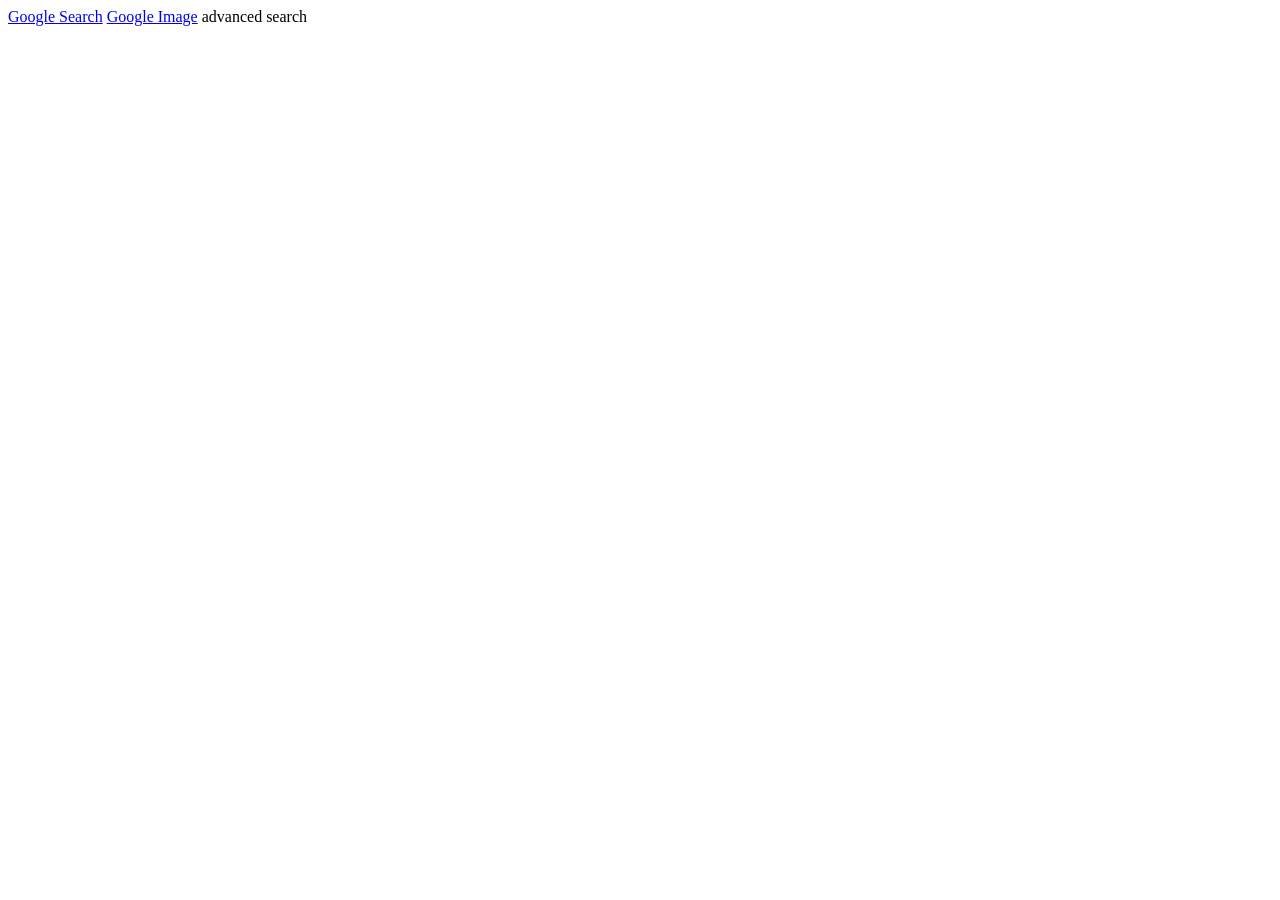
==== advanced.html @ e114bdf7 "init search problem set 0 for cs50w" ====
<!DOCTYPE html>
<html lang="en">
<head>
    <meta charset="UTF-8">
    <meta name="viewport" content="width=device-width, initial-scale=1.0">
    <title>Google Advanced Search</title>
</head>
<body>
    <a href="index.html">Google Search</a>
    <a href="image.html">Google Image</a>
    advanced search
</body>
</html>
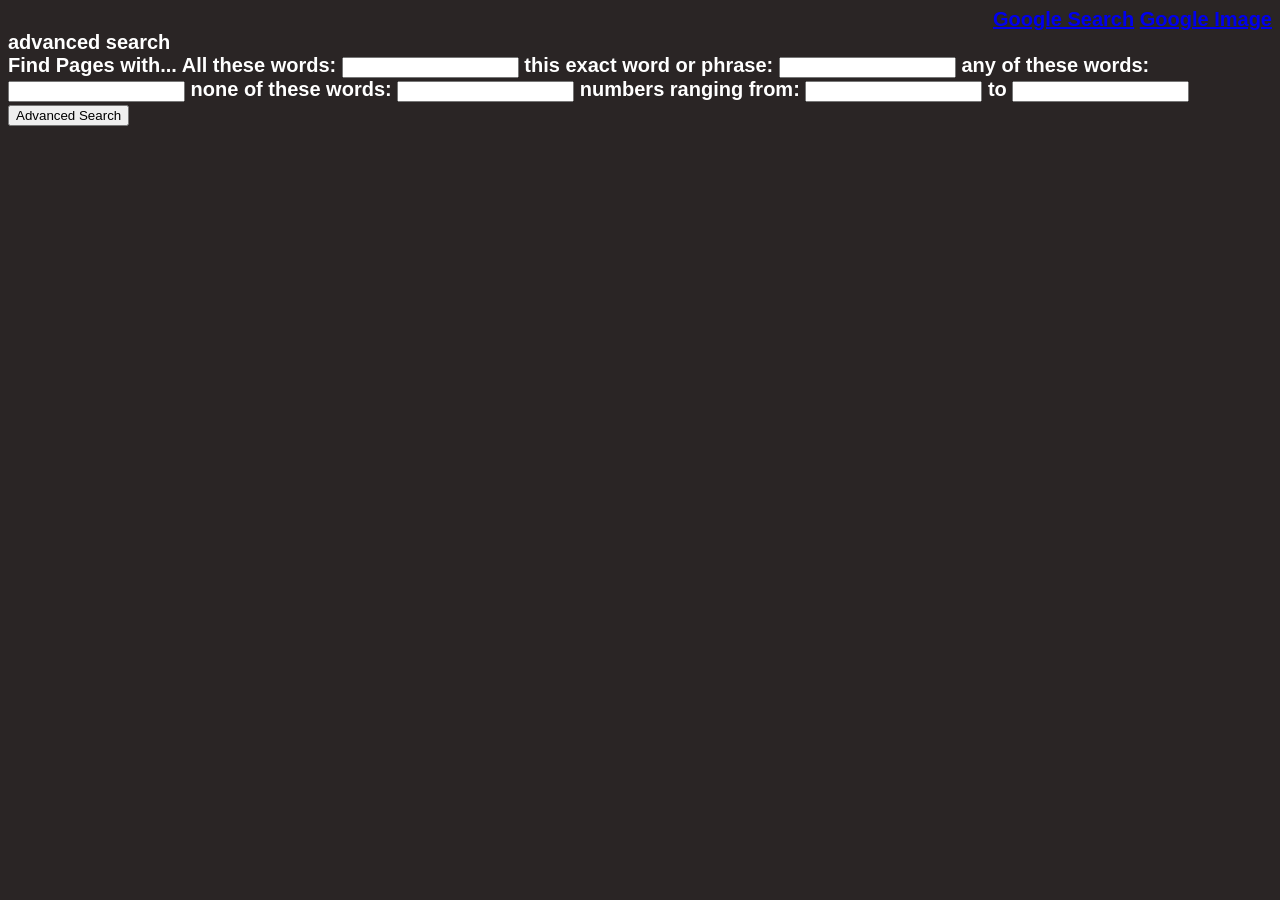
==== commit baa06cba: "added to advanced search" ====
--- a/advanced.html
+++ b/advanced.html
@@ -3,11 +3,34 @@
 <head>
     <meta charset="UTF-8">
     <meta name="viewport" content="width=device-width, initial-scale=1.0">
+    <link rel= stylesheet href="style.css">
     <title>Google Advanced Search</title>
 </head>
 <body>
-    <a href="index.html">Google Search</a>
-    <a href="image.html">Google Image</a>
+    <div class="nav-links">
+        <a href="index.html">Google Search</a>
+        <a href="image.html">Google Image</a>
+    </div>
     advanced search
+    <div>
+        <form>
+            Find Pages with...
+            All these words:
+            <input type="text" name="all-words">
+            this exact word or phrase:
+            <input type="text" name="exact-words">
+            any of these words:
+            <input type="text" name="any-words">
+            none of these words:
+            <input type="text" name="none-words">
+            numbers ranging from:
+            <input type="text" name="from-number">
+            to
+            <input type="text" name="to-number">
+
+            <!-- Submit Button -->
+            <input type="submit" value="Advanced Search">
+        </form>
+    </div>
 </body>
 </html>
--- a/style.css
+++ b/style.css
@@ -0,0 +1,56 @@
+body {
+    /*  Background Color */
+    background-color: #2a2525;
+    /*  Text Color */
+    color: white;
+    /*  Text Font */
+    font-family: 'Roboto', sans-serif;
+    /*  Text Weight */
+    font-weight: bold;
+    /*  Text Size */
+    font-size: 20px;
+}
+.nav-links{
+    /*  Text Top Right Alignment */
+    text-align: right;
+
+}
+.page-logo{
+    /*  Text Center Alignment */
+    text-align: center;
+    /*  Text Size */
+    font-size: 100px;
+    /*  Text Color */
+    color: #4285F4;
+    /*  Text Font */
+    font-family: 'Roboto', sans-serif;
+    /*  Text Weight */
+    font-weight: bold;
+    /*  Text Top Margin */
+    margin-top: 0%;
+}
+.text-box {
+    width: 500px;
+    height: 30px;
+    font-size: 20px;
+    /* Center Text Box */
+    margin-left: auto;
+    margin-right: auto;
+    display: block;
+    /* place text box in middle */
+    margin-top: 0%;
+    /* Round Corners */
+    border-radius: 10px;
+}
+.submit-button {
+    width: 120px;
+    height: 30px;
+    font-size: 15px;
+    /* Center Button */
+    margin-left: auto;
+    margin-right: auto;
+    display: block;
+    /* Round Corners */
+    border-radius: 10px;
+
+}
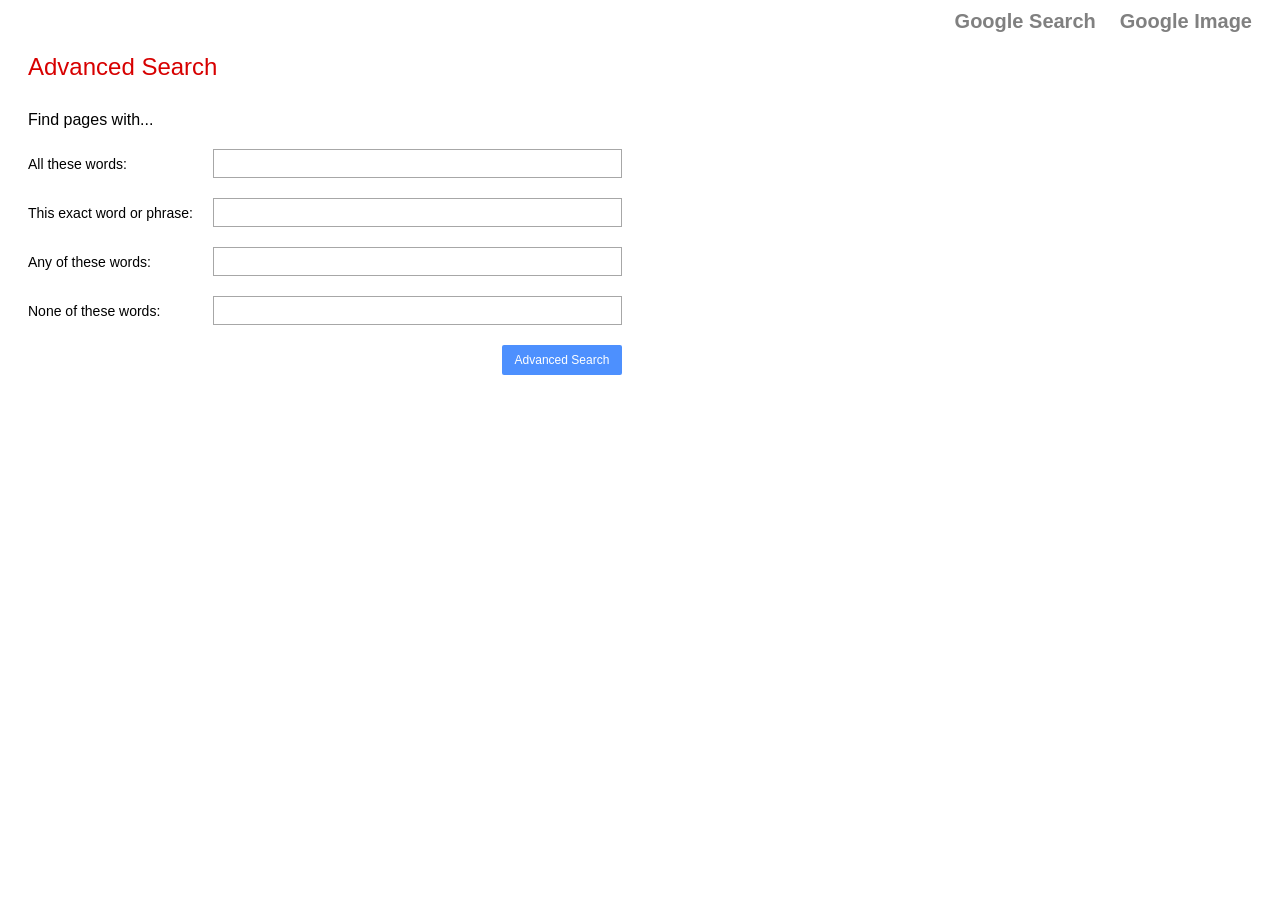
==== commit a0c8ef6e: "completed problem set 0" ====
--- a/advanced.html
+++ b/advanced.html
@@ -3,7 +3,7 @@
 <head>
     <meta charset="UTF-8">
     <meta name="viewport" content="width=device-width, initial-scale=1.0">
-    <link rel= stylesheet href="style.css">
+    <link rel= stylesheet href="style_advanced.css">
     <title>Google Advanced Search</title>
 </head>
 <body>
@@ -11,25 +11,52 @@
         <a href="index.html">Google Search</a>
         <a href="image.html">Google Image</a>
     </div>
-    advanced search
-    <div>
-        <form>
-            Find Pages with...
-            All these words:
-            <input type="text" name="all-words">
-            this exact word or phrase:
-            <input type="text" name="exact-words">
-            any of these words:
-            <input type="text" name="any-words">
-            none of these words:
-            <input type="text" name="none-words">
-            numbers ranging from:
-            <input type="text" name="from-number">
-            to
-            <input type="text" name="to-number">
-
-            <!-- Submit Button -->
-            <input type="submit" value="Advanced Search">
+    <div class="title">Advanced Search</div>
+    <div class="container">
+        <form action="https://www.google.com/search">
+            <table>
+                <tr>
+                    <th>
+                        Find pages with...
+                    </th>
+                </tr>
+                <tr>
+                    <td>
+                        All these words:
+                    </td>
+                    <td>
+                        <input class="text-box" type="text" name="as_q" value="">
+                    </td>
+                </tr>
+                <tr>
+                    <td>
+                        This exact word or phrase:
+                    </td>
+                    <td>
+                        <input class="text-box" type="text" name="as_epq" value="">
+                    </td>
+                </tr>
+                <tr>
+                    <td>
+                        Any of these words:
+                    </td>
+                    <td>
+                        <input class="text-box" type="text" name="as_oq" value="">
+                    </td>
+                </tr>
+                <tr>
+                    <td>
+                        None of these words:
+                    </td>
+                    <td>
+                        <input class="text-box" type="text" name="as_eq" value="">
+                    </td>
+                </tr>
+                <tr>
+                    <td></td>
+                    <td><input id="submit-button" type="submit" value="Advanced Search"></td>
+                </tr>
+            </table>
         </form>
     </div>
 </body>
--- a/style_advanced.css
+++ b/style_advanced.css
@@ -0,0 +1,125 @@
+body {
+    /*  Background Color */
+    background-color: white;
+}
+.nav-links{
+    /*  Text Top Right Alignment */
+    text-align: right;
+    /* Exterior Margin */
+    margin: 10px;
+}
+
+.nav-links a{
+    /*  Text Color */
+    color: gray;
+    /*  Text Font */
+    font-family: 'Roboto', sans-serif;
+    /*  Text Weight */
+    font-weight: bold;
+    /*  Text Size */
+    font-size: 20px;
+    /*  Text Top Margin */
+    margin-top: 0%;
+    /*  Text Top Padding */
+    padding-top: 10px;
+    /*  Text Bottom Padding */
+    padding-bottom: 10px;
+    /*  Text Left Padding */
+    padding-left: 10px;
+    /*  Text Right Padding */
+    padding-right: 10px;
+    /*  Text Decoration */
+    text-decoration: none;
+}
+
+/*  Text Hover Underline */
+.nav-links a:hover{
+    text-decoration: underline;
+}
+
+.title {
+    /* font */
+    font-family: 'Roboto', sans-serif;
+    color: rgb(215, 0, 0);
+    font-size: 24px;
+    /* alignment */
+    margin: 20px;
+}
+
+table {
+    /* alignment */
+    margin-left: 10px;
+    margin-right: auto;
+    /* border */
+    border-collapse: collapse;
+    /* font */
+    font-family: 'Roboto', sans-serif;
+    color: rgb(0, 0, 0);
+    font-size: 20px;
+    /* padding */
+    padding: 20px;
+}
+
+th {
+    /* font */
+    font-family: 'Roboto', sans-serif;
+    color: black;
+    font-size: 16px;
+    font-weight: normal;
+    /* alignment */
+    text-align: left;
+    /* padding */
+    padding: 10px;
+}
+
+td {
+    /* font */
+    font-family: 'Roboto', sans-serif;
+    color: rgb(0, 0, 0);
+    font-size: 14px;
+    /* alignment */
+    padding: 10px;
+}
+
+.text-box {
+    width: 400px;
+    height: 25px;
+    font-size: 12px;
+    /* Background Color */
+    background-color: white;
+    /* cursor color */
+    caret-color: rgb(167, 167, 167);
+    /* Border styling */
+    border: 1px solid rgb(167, 167, 167);
+    /* border color blue on focus */
+    outline-color: #4d90fe;
+    /* padding */
+    padding-left: 5px;
+}
+
+#submit-button {
+    width: 120px;
+    height: 30px;
+    /* Font */
+    font-size: 12px;
+    font-family: 'Roboto', sans-serif;
+    color: white;
+    /* Center Button */
+    margin-left: auto;
+    margin-right: 0px;
+    display: block;
+    /* Round Corners */
+    border-radius: 2px;
+    /* Padding */
+    padding: 5px;
+    /* Background Color */
+    background-color: #4d90fe;
+    /* Border styling */
+    border-style: none;
+}
+
+#submit-button:hover {
+    /* Border styling */
+    border-style: solid;
+    border-color: #3777de;
+}
